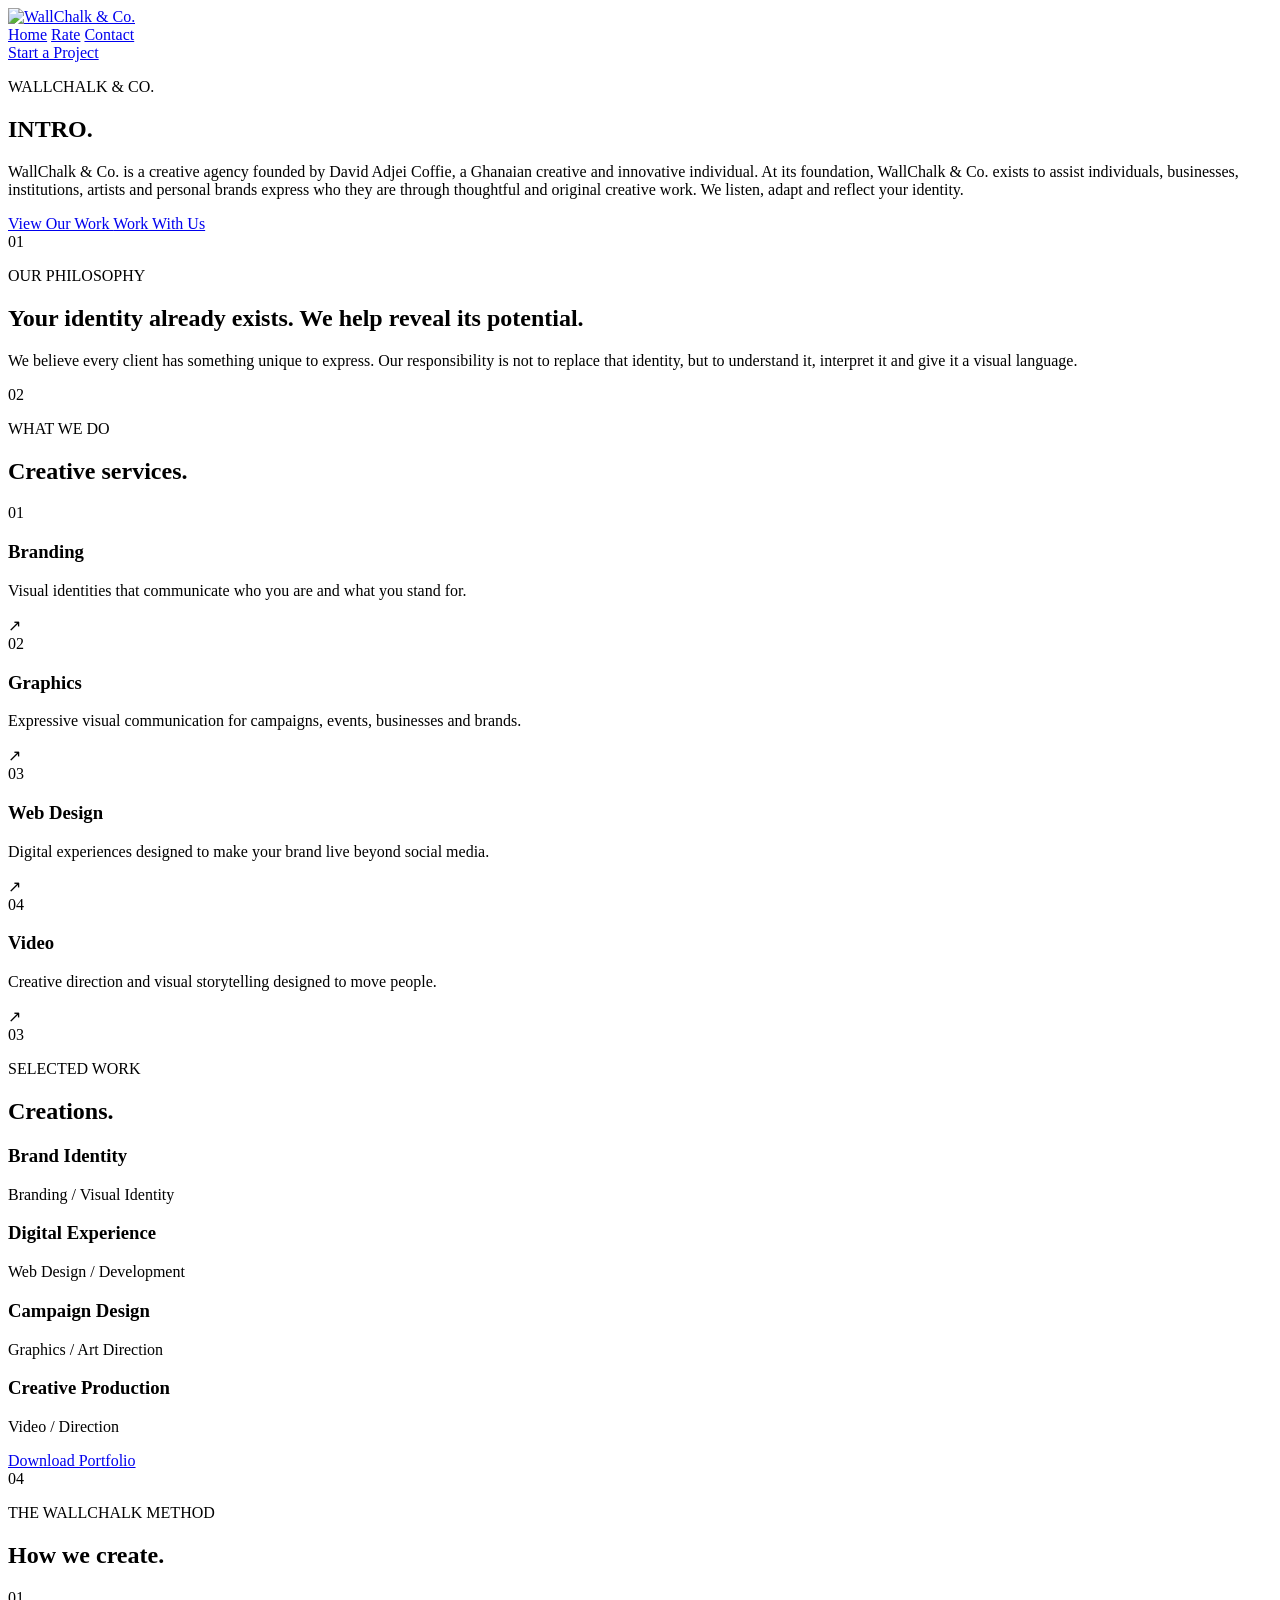
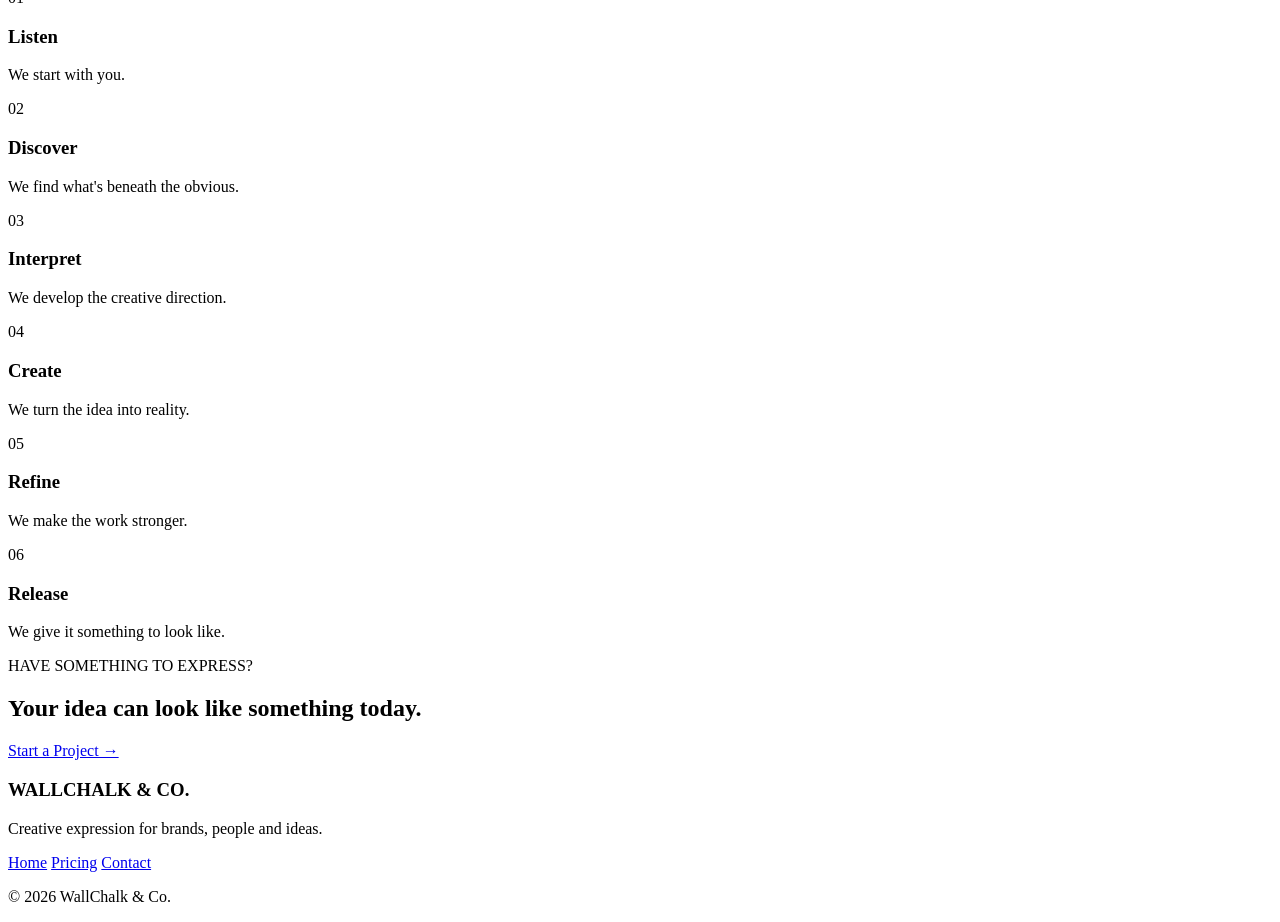
==== index.html @ f4b53b29 "Add files via upload" ====
<!DOCTYPE html>
<html lang="en">
<head>
    <meta charset="UTF-8">
    <meta name="viewport" content="width=device-width, initial-scale=1.0">

    <title>WallChalk & Co.</title>

    <meta
        name="description"
        content="WallChalk & Co. is a creative agency specializing in branding, graphics, web design and video production."
    >

    <link rel="stylesheet" href="css/style.css">
</head>

<body>

    <!-- NAVIGATION -->

    <header class="navbar">

        <a href="index.html" class="brand">
            <img src="assets/wc logo.png" alt="WallChalk & Co.">
        
        </a>

        <nav class="nav-links">
            <a href="index.html" class="active">Home</a>
            <a href="pricing.html">Rate</a>
            <a href="contact.html">Contact</a>
        </nav>

        <a href="contact.html" class="nav-button">
            Start a Project
        </a>

    </header>


    <!-- HERO -->

    <main>

        <section class="hero">

            <div class="hero-content">

                <p class="eyebrow">
                    WALLCHALK & CO.
                </p>

                <h1 class="intro">
                    INTRO.
                </h1>

                <p class="hero-description">
                    WallChalk & Co. is a creative agency founded by David Adjei Coffie, a Ghanaian creative
                    and innovative individual. At its foundation, WallChalk & Co. exists to assist
                    individuals, businesses, institutions, artists and personal brands express who they
                    are through thoughtful and original creative work. We listen, adapt and reflect your 
                    identity.
                </p>

                <div class="hero-buttons">

                    <a href="#work" class="button primary">
                        View Our Work
                    </a>

                    <a href="contact.html" class="button secondary">
                        Work With Us
                    </a>

                </div>

            </div>


            

        </section>


        <!-- INTRO -->

        <section class="statement section">

            <div class="section-number">
                01
            </div>

            <div class="statement-content">

                <p class="eyebrow">
                    OUR PHILOSOPHY
                </p>

                <h2>
                    Your identity already exists.
                    <span>We help reveal its potential.</span>
                </h2>

                <p>
                    We believe every client has something unique to express.
                    Our responsibility is not to replace that identity,
                    but to understand it, interpret it and give it a visual
                    language.
                </p>

            </div>

        </section>


        <!-- SERVICES -->

        <section class="services section">

            <div class="section-heading">

                <div class="section-number">
                    02
                </div>

                <div>
                    <p class="eyebrow">WHAT WE DO</p>
                    <h2>Creative services.</h2>
                </div>

            </div>


            <div class="service-grid">

                <article class="service-card">

                    <span class="service-number">01</span>

                    <h3>Branding</h3>

                    <p>
                        Visual identities that communicate who you are
                        and what you stand for.
                    </p>

                    <span class="service-arrow">↗</span>

                </article>


                <article class="service-card">

                    <span class="service-number">02</span>

                    <h3>Graphics</h3>

                    <p>
                        Expressive visual communication for campaigns,
                        events, businesses and brands.
                    </p>

                    <span class="service-arrow">↗</span>

                </article>


                <article class="service-card">

                    <span class="service-number">03</span>

                    <h3>Web Design</h3>

                    <p>
                        Digital experiences designed to make your brand
                        live beyond social media.
                    </p>

                    <span class="service-arrow">↗</span>

                </article>


                <article class="service-card">

                    <span class="service-number">04</span>

                    <h3>Video</h3>

                    <p>
                        Creative direction and visual storytelling
                        designed to move people.
                    </p>

                    <span class="service-arrow">↗</span>

                </article>

            </div>

        </section>


        <!-- PORTFOLIO -->

        <section class="portfolio section" id="work">

            <div class="section-heading">

                <div class="section-number">
                    03
                </div>

                <div>
                    <p class="eyebrow">SELECTED WORK</p>
                    <h2>Creations.</h2>
                </div>

            </div>


            <div class="portfolio-grid">

                <div>
                    <h3>Brand Identity</h3>
                    <p>Branding / Visual Identity</p>
                </div>

                <div>
                    <h3>Digital Experience</h3>
                    <p>Web Design / Development</p>
                </div>

                <div>
                    <h3>Campaign Design</h3>
                    <p>Graphics / Art Direction</p>
                </div>

                <div>
                    <h3>Creative Production</h3>
                    <p>Video / Direction</p>
                </div>
                

            </div>

            <div class="portbtn">
                <a href="assets/wcport.pdf">Download Portfolio</a>
            </div>

            
    

           

        </section>


        <!-- PROCESS -->

        <section class="process section">

            <div class="section-heading">

                <div class="section-number">
                    04
                </div>

                <div>
                    <p class="eyebrow">THE WALLCHALK METHOD</p>
                    <h2>How we create.</h2>
                </div>

            </div>


            <div class="process-grid">

                <div class="process-step">
                    <span>01</span>
                    <h3>Listen</h3>
                    <p>We start with you.</p>
                </div>

                <div class="process-step">
                    <span>02</span>
                    <h3>Discover</h3>
                    <p>We find what's beneath the obvious.</p>
                </div>

                <div class="process-step">
                    <span>03</span>
                    <h3>Interpret</h3>
                    <p>We develop the creative direction.</p>
                </div>

                <div class="process-step">
                    <span>04</span>
                    <h3>Create</h3>
                    <p>We turn the idea into reality.</p>
                </div>

                <div class="process-step">
                    <span>05</span>
                    <h3>Refine</h3>
                    <p>We make the work stronger.</p>
                </div>

                <div class="process-step">
                    <span>06</span>
                    <h3>Release</h3>
                    <p>We give it something to look like.</p>
                </div>

            </div>

        </section>


        <!-- CTA -->

        <section class="cta">

            <p class="eyebrow">
                HAVE SOMETHING TO EXPRESS?
            </p>

            <h2>
                Your idea can
                <span>look like something today.</span>
            </h2>

            <a href="contact.html" class="button white">
                Start a Project →
            </a>

        </section>

    </main>


    <!-- FOOTER -->

    <footer class="footer">

        <div>
            <h3>WALLCHALK & CO.</h3>
            <p>Creative expression for brands, people and ideas.</p>
        </div>

        <div class="footer-links">

            <a href="index.html">Home</a>
            <a href="pricing.html">Pricing</a>
            <a href="contact.html">Contact</a>

        </div>

        <div>
            <p>© 2026 WallChalk & Co.</p>
        </div>

    </footer>


</body>
</html>
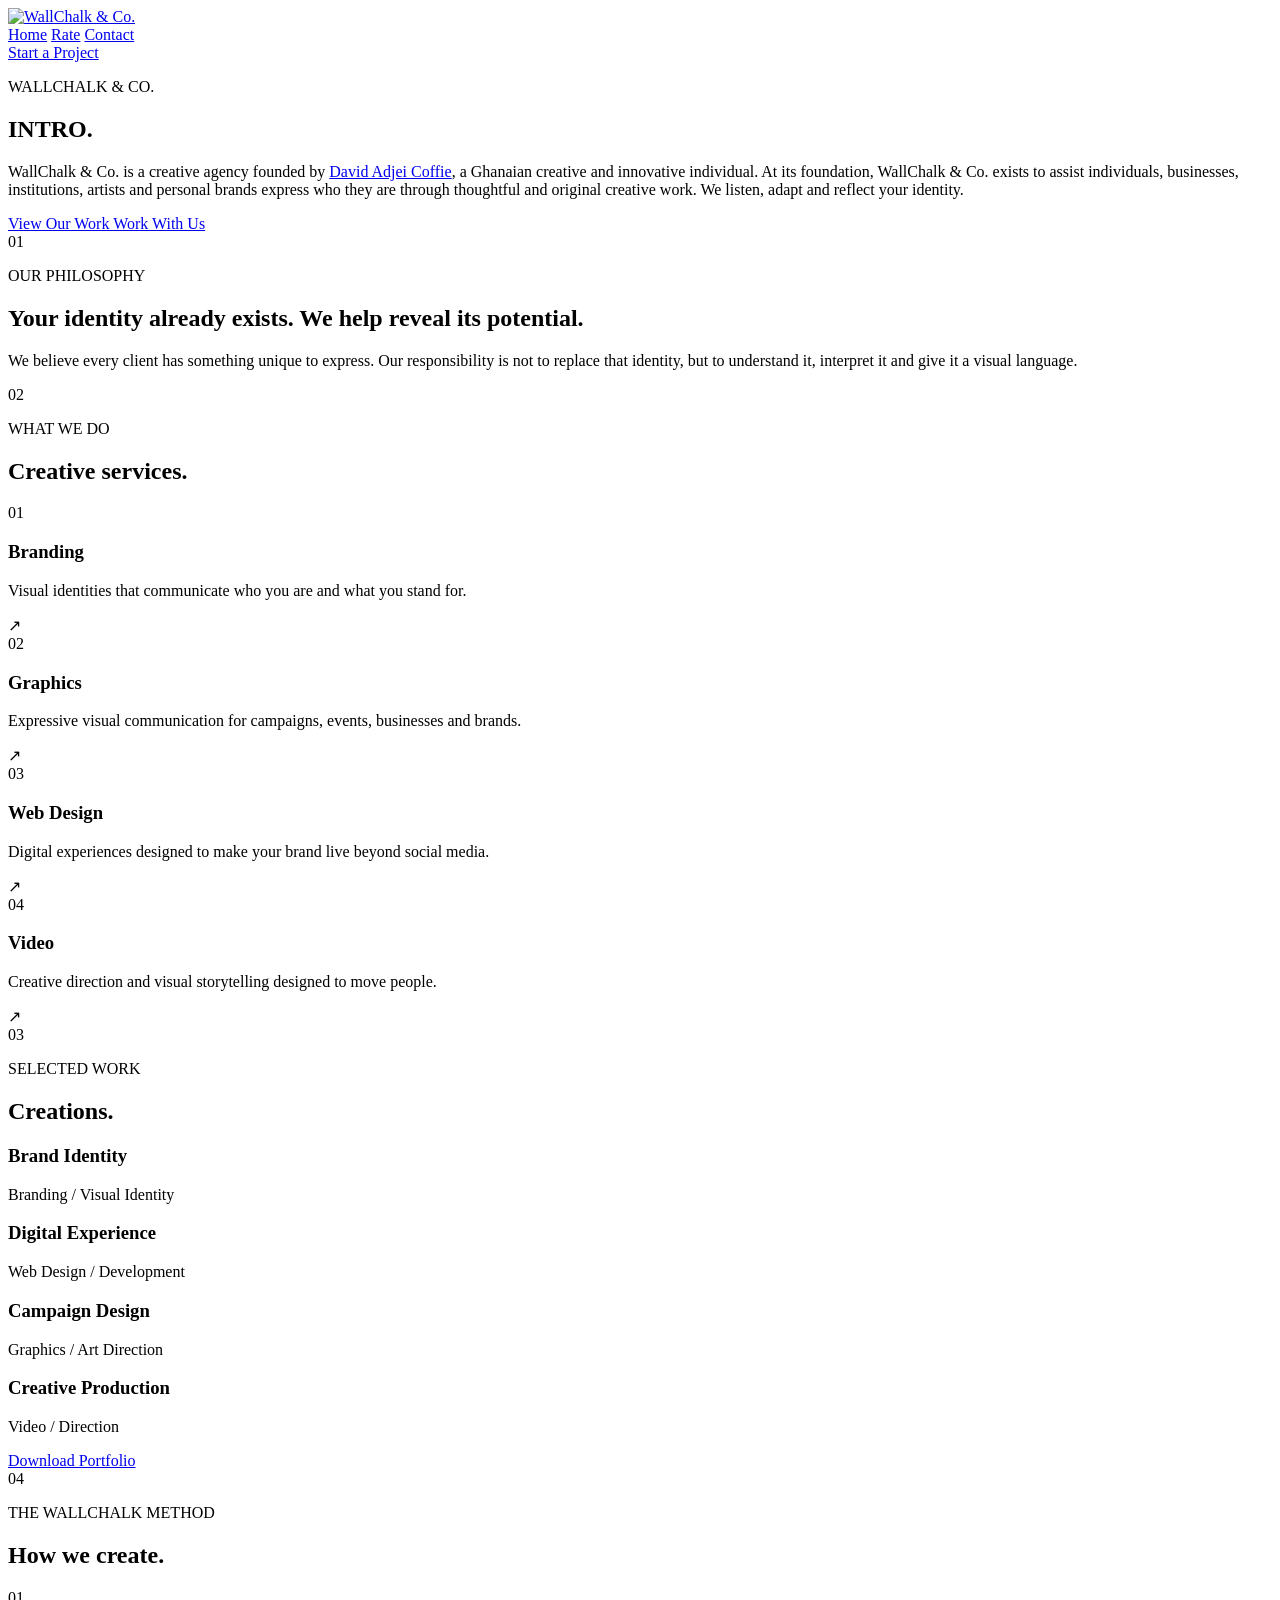
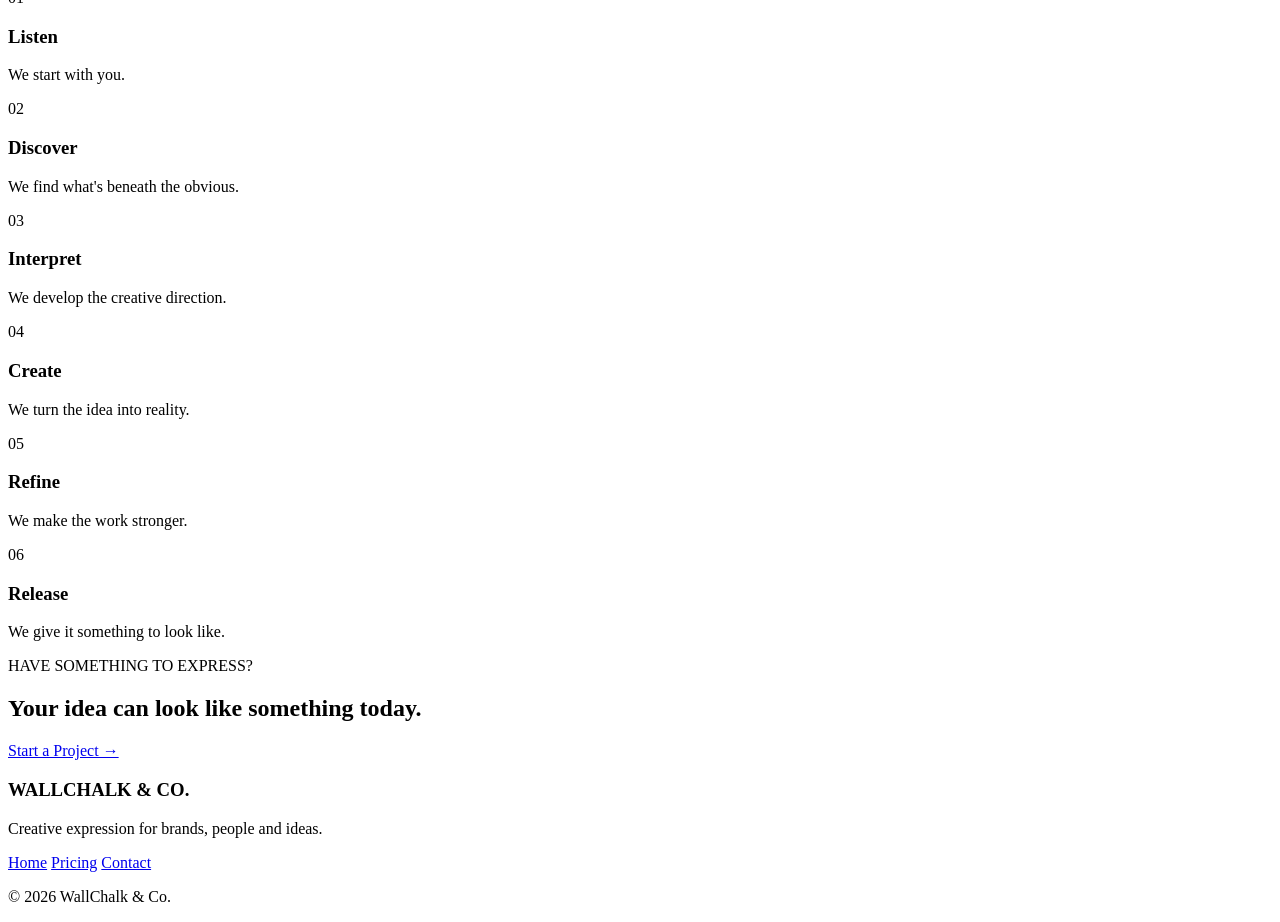
==== commit bb8dbbb8: "Add files via upload" ====
--- a/index.html
+++ b/index.html
@@ -55,7 +55,7 @@
                 </h1>
 
                 <p class="hero-description">
-                    WallChalk & Co. is a creative agency founded by David Adjei Coffie, a Ghanaian creative
+                    WallChalk & Co. is a creative agency founded by <a href="https://www.facebook.com/profile.php?id=61590498697027">David Adjei Coffie</a>, a Ghanaian creative
                     and innovative individual. At its foundation, WallChalk & Co. exists to assist
                     individuals, businesses, institutions, artists and personal brands express who they
                     are through thoughtful and original creative work. We listen, adapt and reflect your 
